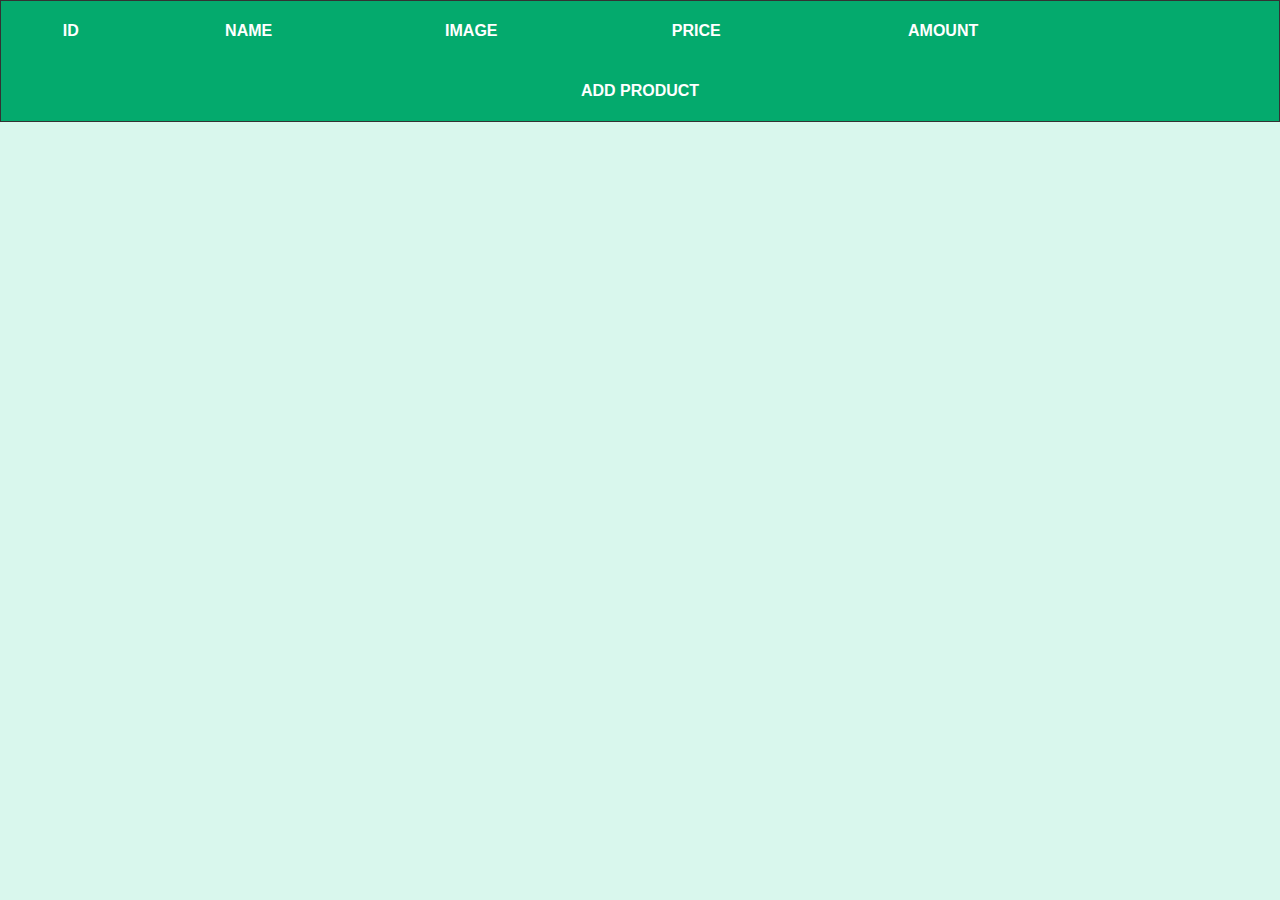
==== html/table.html @ 72844bd2 "first commit" ====
<!DOCTYPE html>
<html lang="en">
<head>
    <meta charset="UTF-8">
    <meta http-equiv="X-UA-Compatible" content="IE=edge">
    <meta name="viewport" content="width=device-width, initial-scale=1.0">
    <title>Document</title>
    <link rel="stylesheet" href="..\css\makeup.css">
    <link rel="stylesheet" href="..\css\normalize.css">
    <link rel="stylesheet" href="..\css\table.css">
</head>
<body>
    <div id="tableAdd">
        <table>
            <tr><th  colspan="2">THÊM SẢN PHẨM MỚI</th></tr>
            <tr>
                <td>ID</td>
                <td><input type="number" id="addId"></td>
            </tr>
            <tr>
                <td>Name Product</td>
                <td><input type="text" id="addName"></td>
            </tr>
            <tr>
                <td>Image</td>
                <td><input type="text" id="addImage"></td>
            </tr>
            <tr>
                <td>Price</td>
                <td><input type="text" id="addPrice"></td>
            </tr>
            <tr>
                <td>Amount</td>
                <td><input type="text" id="addAmount"></td>
            </tr>
            <tr>
                <th colspan="2"><button onclick="addProduct()">Add Product</button></th>
            </tr>
        </table>
    </div>
    <div class="tableProductClass">
        <table>
            <thead>
                <tr>
                    <th>ID</th>
                    <th>NAME</th>
                    <th>IMAGE</th>
                    <th>PRICE</th>
                    <th>AMOUNT</th>
                    <th></th>
                    <th></th>
                </tr>
                <tr id="showEditProduct"></tr>
            </thead>
            <tbody  id="tableProduct">
                
            </tbody>
            <tfoot>
                <tr><th colspan="7" onclick="blockAdd()">ADD PRODUCT</th></tr> 
            </tfoot>
        </table>
    </div>
    <script src="..\js\product.js"></script>
    <script src="..\js\main.js"></script>
</body>
</html>
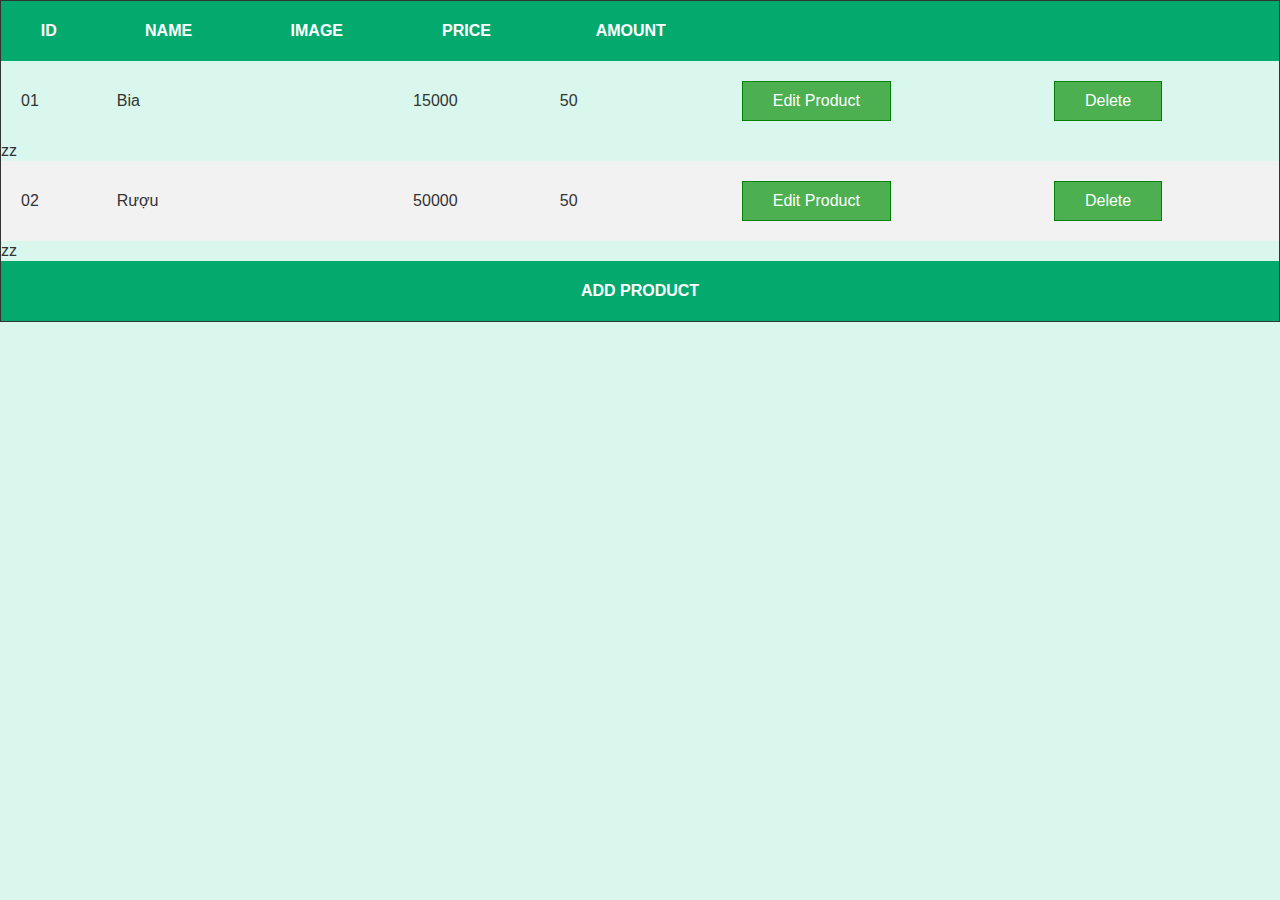
==== commit 947451cf: "secon commit" ====
--- a/html/table.html
+++ b/html/table.html
@@ -1,5 +1,6 @@
 <!DOCTYPE html>
 <html lang="en">
+
 <head>
     <meta charset="UTF-8">
     <meta http-equiv="X-UA-Compatible" content="IE=edge">
@@ -9,10 +10,14 @@
     <link rel="stylesheet" href="..\css\normalize.css">
     <link rel="stylesheet" href="..\css\table.css">
 </head>
+
 <body>
+    <!-- bảng thêm sản phẩm -->
     <div id="tableAdd">
         <table>
-            <tr><th  colspan="2">THÊM SẢN PHẨM MỚI</th></tr>
+            <tr>
+                <th colspan="2">THÊM SẢN PHẨM MỚI</th>
+            </tr>
             <tr>
                 <td>ID</td>
                 <td><input type="number" id="addId"></td>
@@ -34,7 +39,38 @@
                 <td><input type="text" id="addAmount"></td>
             </tr>
             <tr>
-                <th colspan="2"><button onclick="addProduct()">Add Product</button></th>
+                <th colspan="2"><button onclick="addProduct()">UPDATE</button></th>
+            </tr>
+        </table>
+    </div>
+    <!-- bảng sửa sản phẩm -->
+    <div id="tableEdit">
+        <table>
+            <tr>
+                <th colspan="2">SỬA THÔNG TIN SẢN PHẨM</th>
+            </tr>
+            <tr>
+                <td>ID</td>
+                <td><input type="number" id="editId"></td>
+            </tr>
+            <tr>
+                <td>Name Product</td>
+                <td><input type="text" id="editName"></td>
+            </tr>
+            <tr>
+                <td>Image</td>
+                <td><input type="text" id="editImage"></td>
+            </tr>
+            <tr>
+                <td>Price</td>
+                <td><input type="text" id="editPrice"></td>
+            </tr>
+            <tr>
+                <td>Amount</td>
+                <td><input type="text" id="editAmount"></td>
+            </tr>
+            <tr>
+                <th colspan="2" id="showEditProduct"></th>
             </tr>
         </table>
     </div>
@@ -50,17 +86,19 @@
                     <th></th>
                     <th></th>
                 </tr>
-                <tr id="showEditProduct"></tr>
             </thead>
-            <tbody  id="tableProduct">
-                
+            <tbody id="tableProduct">
+
             </tbody>
             <tfoot>
-                <tr><th colspan="7" onclick="blockAdd()">ADD PRODUCT</th></tr> 
+                <tr>
+                    <th colspan="7" onclick="blockAdd()">ADD PRODUCT</th>
+                </tr>
             </tfoot>
         </table>
     </div>
     <script src="..\js\product.js"></script>
     <script src="..\js\main.js"></script>
 </body>
-</html>
+
+</html>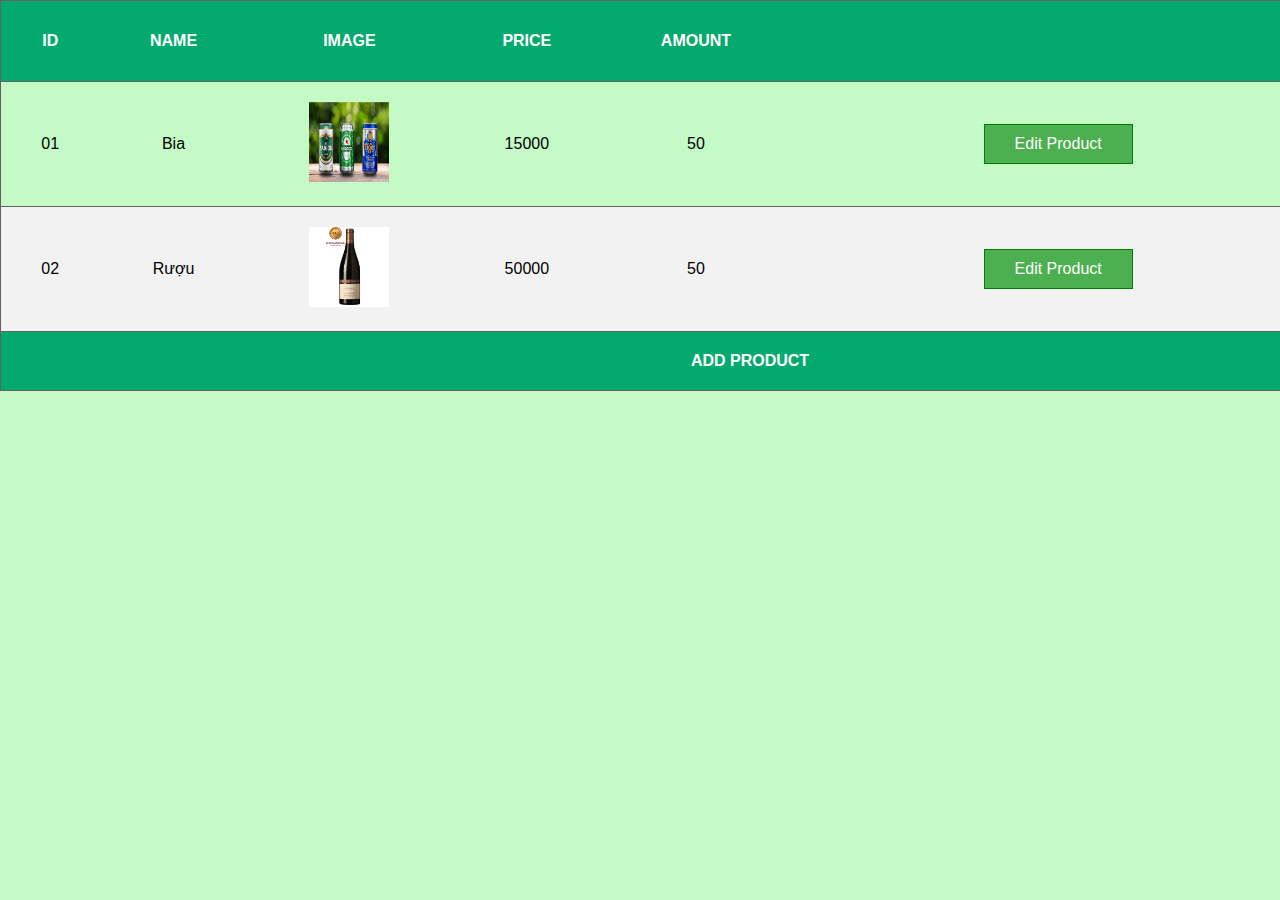
==== commit d822b4b7: "third commit" ====
--- a/html/table.html
+++ b/html/table.html
@@ -74,6 +74,36 @@
             </tr>
         </table>
     </div>
+    <!-- bảng sắp xếp -->
+    <div id="tableSort">
+        <table>
+            <tr>
+                <th colspan="2">SẮP XẾP SẢN PHẨM</th>
+            </tr>
+            <tr>
+                <td>ID:</td>
+                <td><select id="sortId" onchange="sortId()">
+                    <option value="big">Cao->Thấp</option>
+                    <option value="small">Thấp->Cao</option>
+                </select></td>
+            </tr>
+            <tr>
+            <tr>
+                <td>Price:</td>
+                <td><select id="sortPrice" onchange="sortPrice()">
+                    <option value="big">Cao->Thấp</option>
+                    <option value="small">Thấp->Cao</option>
+                </select></td>
+            </tr>
+            <tr>
+                <td>Amount:</td>
+                <td><select id="sortAmount" onchange="sortAmount()">
+                    <option value="big">Cao->Thấp</option>
+                    <option value="small">Thấp->Cao</option>
+                </select></td>
+            </tr>
+        </table>
+    </div>
     <div class="tableProductClass">
         <table>
             <thead>
@@ -84,7 +114,7 @@
                     <th>PRICE</th>
                     <th>AMOUNT</th>
                     <th></th>
-                    <th></th>
+                    <th><button onclick="showSort()">SORT</button></th>
                 </tr>
             </thead>
             <tbody id="tableProduct">
@@ -98,6 +128,7 @@
         </table>
     </div>
     <script src="..\js\product.js"></script>
+    <script src="..\js\sapxep.js"></script>
     <script src="..\js\main.js"></script>
 </body>
 
